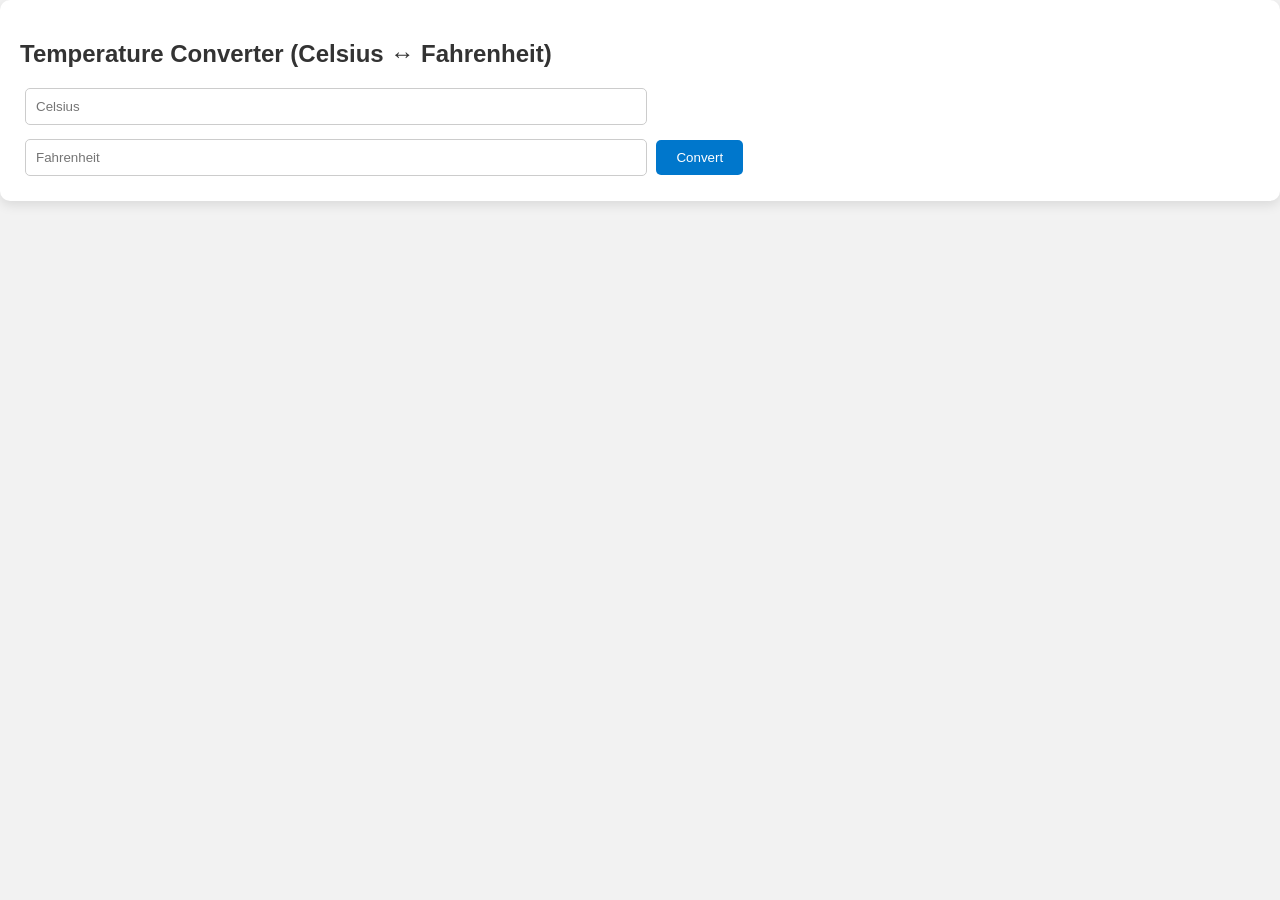
==== temperature/index.html @ 167ac23e "New Utility Converter App" ====
<!DOCTYPE html>
<html lang="en">
<head>
    <meta charset="UTF-8">
    <meta name="viewport" content="width=device-width, initial-scale=1.0">
    <title>Document</title>
    <link rel="stylesheet" href="style.css">
</head>
<body>
    
    <!-- Temperature Converter -->
        <section class="converter">
            <h2>Temperature Converter (Celsius ↔ Fahrenheit)</h2>
            <input type="number" id="celsius" placeholder="Celsius">
            <input type="number" id="fahrenheit" placeholder="Fahrenheit">
            <button id="convert-temp">Convert</button>
        </section>
<script src="script.js"></script>
</body>
</html>
---- temperature/style.css ----
body {
    font-family: Arial, sans-serif;
    margin: 0;
    padding: 0;
    background: #f2f2f2;
    color: #333;
}

header {
    background: #0077cc;
    color: #fff;
    text-align: center;
    padding: 20px 0;
}

main {
    max-width: 800px;
    margin: 20px auto;
    padding: 0 15px;
}

.converter {
    background: #fff;
    padding: 20px;
    margin-bottom: 20px;
    border-radius: 10px;
    box-shadow: 0 4px 12px rgba(0,0,0,0.1);
}

.converter h2 {
    margin-bottom: 15px;
}

.converter input {
    padding: 10px;
    margin: 5px;
    width: calc(50% - 20px);
    border-radius: 5px;
    border: 1px solid #ccc;
}

.converter button {
    padding: 10px 20px;
    margin-top: 10px;
    background: #0077cc;
    color: #fff;
    border: none;
    border-radius: 5px;
    cursor: pointer;
}

.converter button:hover {
    background: #005fa3;
}

footer {
    text-align: center;
    padding: 15px;
    background: #333;
    color: #fff;
    margin-top: 20px;
}
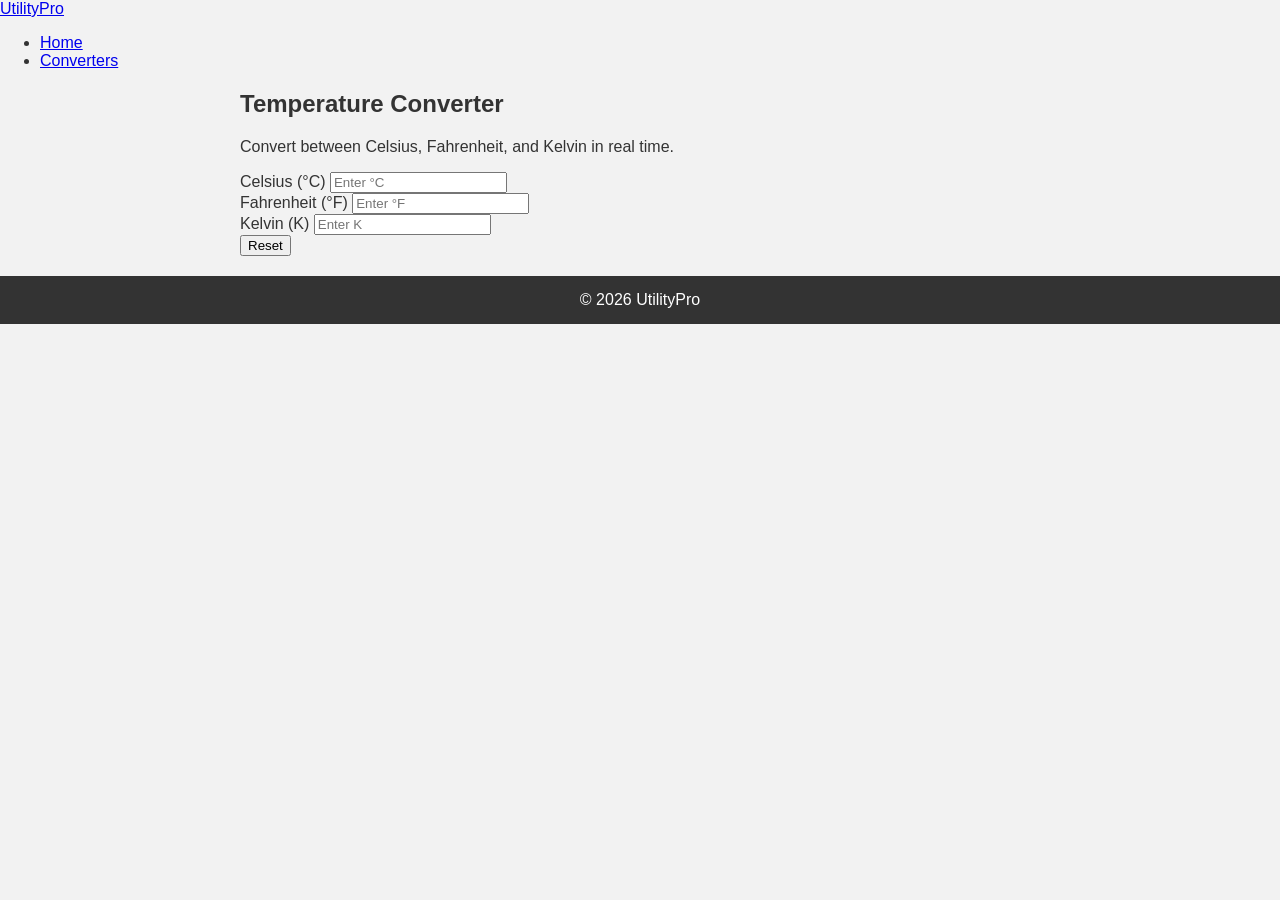
==== commit e8526eb0: "feat(temperature): add real-time conversion and improve UI - Implement real-time temperature convers" ====
--- a/temperature/index.html
+++ b/temperature/index.html
@@ -1,20 +1,77 @@
-<!DOCTYPE html>
+<!doctype html>
 <html lang="en">
-<head>
-    <meta charset="UTF-8">
-    <meta name="viewport" content="width=device-width, initial-scale=1.0">
-    <title>Document</title>
-    <link rel="stylesheet" href="style.css">
-</head>
-<body>
-    
-    <!-- Temperature Converter -->
-        <section class="converter">
-            <h2>Temperature Converter (Celsius ↔ Fahrenheit)</h2>
-            <input type="number" id="celsius" placeholder="Celsius">
-            <input type="number" id="fahrenheit" placeholder="Fahrenheit">
-            <button id="convert-temp">Convert</button>
-        </section>
-<script src="script.js"></script>
-</body>
-</html>+  <head>
+    <meta charset="UTF-8" />
+    <meta name="viewport" content="width=device-width, initial-scale=1.0" />
+    <title>Temperature Converter</title>
+    <link
+      href="https://fonts.googleapis.com/css2?family=Inter:wght@300;400;600;700&display=swap"
+      rel="stylesheet"
+    />
+    <link rel="stylesheet" href="./style.css" />
+  </head>
+  <body>
+    <nav>
+      <a class="logo" href="../index.html">UtilityPro</a>
+      <ul class="nav-links">
+        <li><a href="../index.html">Home</a></li>
+        <li><a href="../index.html#cta">Converters</a></li>
+      </ul>
+    </nav>
+
+    <main class="container">
+      <section class="card" role="form" aria-label="Temperature converter">
+        <h1>Temperature Converter</h1>
+        <p>Convert between Celsius, Fahrenheit, and Kelvin in real time.</p>
+
+        <div class="grid">
+          <div class="field">
+            <label for="celsius">Celsius (°C)</label>
+            <input
+              id="celsius"
+              type="number"
+              step="any"
+              inputmode="decimal"
+              placeholder="Enter °C"
+              aria-describedby="error"
+            />
+          </div>
+          <div class="field">
+            <label for="fahrenheit">Fahrenheit (°F)</label>
+            <input
+              id="fahrenheit"
+              type="number"
+              step="any"
+              inputmode="decimal"
+              placeholder="Enter °F"
+              aria-describedby="error"
+            />
+          </div>
+          <div class="field">
+            <label for="kelvin">Kelvin (K)</label>
+            <input
+              id="kelvin"
+              type="number"
+              step="any"
+              inputmode="decimal"
+              placeholder="Enter K"
+              aria-describedby="error"
+            />
+          </div>
+        </div>
+
+        <div class="actions">
+          <button class="btn" id="resetBtn" aria-label="Reset all fields">
+            Reset
+          </button>
+        </div>
+
+        <div class="result" id="result" aria-live="polite" role="status"></div>
+        <div class="error" id="error" aria-live="assertive" role="alert"></div>
+      </section>
+    </main>
+
+    <footer>© 2026 UtilityPro</footer>
+    <script src="./script.js"></script>
+  </body>
+</html>
